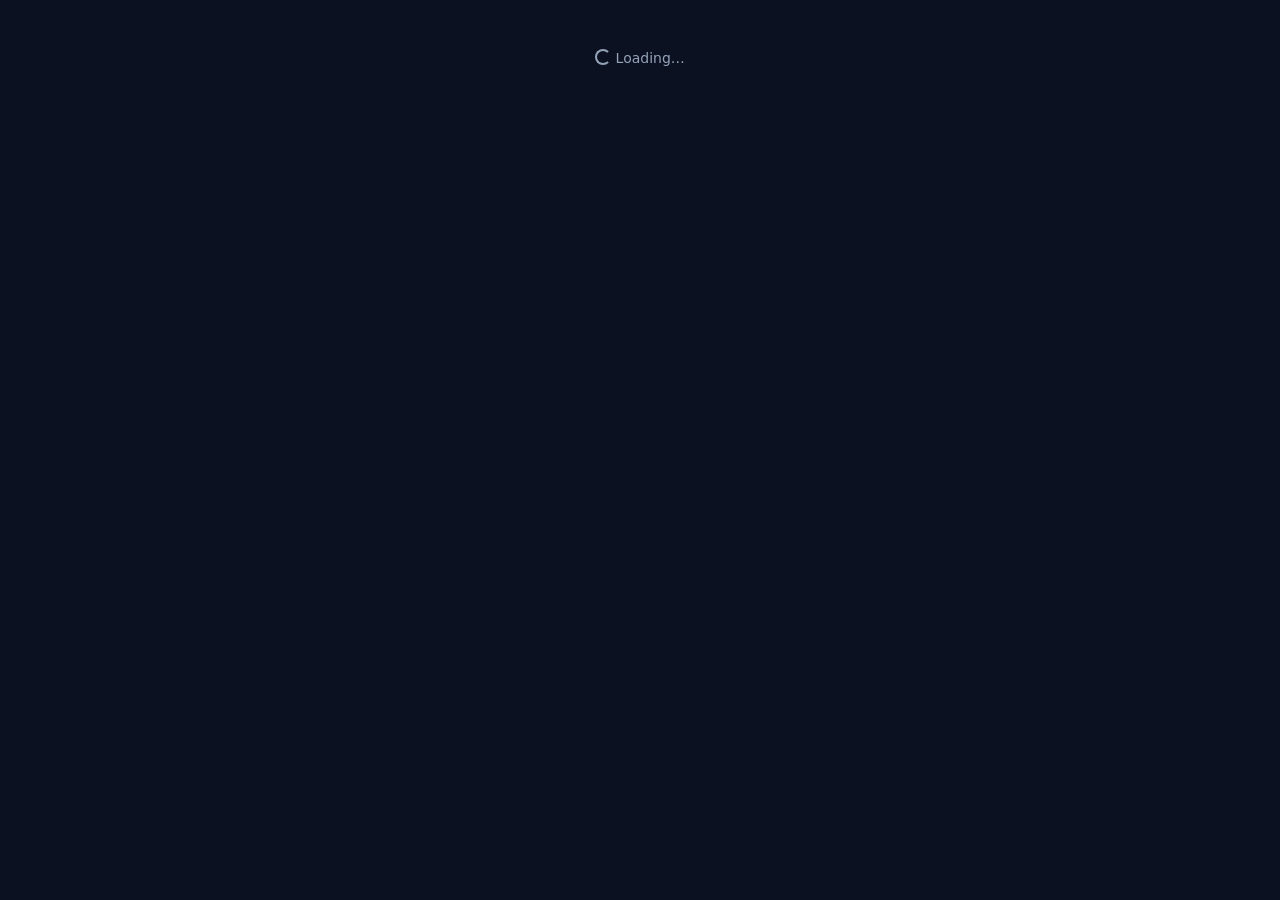
==== docs/index.html @ c8c7c026 "Officers can add and change their own tasks; task change log (old -> new); hide/delete stay admin-on" ====
<!DOCTYPE html>
<html lang="en" data-bs-theme="dark">
<head>
  <meta charset="utf-8">
  <meta name="viewport" content="width=device-width, initial-scale=1">
  <title>Audit Dossier Portal</title>
  <script>try{document.documentElement.dataset.bsTheme=localStorage.getItem('adp_theme')||'dark'}catch(e){}</script>
  <link href="https://cdn.jsdelivr.net/npm/bootstrap@5.3.3/dist/css/bootstrap.min.css" rel="stylesheet">
  <link href="css/style.css?v=14" rel="stylesheet">
</head>
<body>
  <div id="app"><div class="text-center p-5 muted"><div class="spinner-border spinner-border-sm"></div> Loading…</div></div>

  <div class="modal fade" id="detailModal" tabindex="-1"><div class="modal-dialog modal-lg modal-dialog-scrollable"><div class="modal-content">
    <div class="modal-header"><h5 class="modal-title" id="detailTitle">Check List Detail</h5><button class="btn-close" data-bs-dismiss="modal"></button></div>
    <div class="modal-body" id="detailBody"></div>
    <div class="modal-footer"><button class="btn btn-secondary" data-bs-dismiss="modal">Close</button></div>
  </div></div></div>
  <div class="toast-container position-fixed bottom-0 end-0 p-3"><div id="toast" class="toast border-0 text-white" role="alert">
    <div class="d-flex"><div class="toast-body" id="toastBody"></div><button class="btn-close btn-close-white me-2 m-auto" data-bs-dismiss="toast"></button></div>
  </div></div>

  <script src="https://cdn.jsdelivr.net/npm/bootstrap@5.3.3/dist/js/bootstrap.bundle.min.js"></script>
  <script src="https://cdn.sheetjs.com/xlsx-0.20.3/package/dist/xlsx.full.min.js"></script>
  <script type="module" src="js/app.js?v=14"></script>
</body>
</html>
---- docs/css/style.css ----
/* Audit Dossier Portal — light & dark theme (toggle with the 🌙 / ☀️ button) */
:root, [data-bs-theme="light"] {
  --app-bg: #eef2f7;
  --panel: #ffffff;
  --panel-border: #e2e8f0;
  --text: #1e293b;
  --muted: #64748b;
  --head-bg: #1e293b;
  --head-text: #f8fafc;
  --grp-bg: #e8eef8;
  --grp-text: #1d4ed8;
  --row-hover: #f1f5f9;
  --done-bg: #e8f7ee;
  --remarks-bg: #fffbeb;
  --remarks-border: #fde68a;
  --badge-bg: #0f172a;
  --badge-text: #f8fafc;
  --link: #2563eb;
  --accent: #2563eb;
  --shadow: 0 1px 2px rgba(15, 23, 42, .06), 0 4px 14px rgba(15, 23, 42, .05);
}
[data-bs-theme="dark"] {
  --app-bg: #0b1120;
  --panel: #111a2e;
  --panel-border: #1f2b44;
  --text: #e2e8f0;
  --muted: #94a3b8;
  --head-bg: #18233a;
  --head-text: #e2e8f0;
  --grp-bg: #15213a;
  --grp-text: #7cb2ff;
  --row-hover: #16223a;
  --done-bg: #0d2a1f;
  --remarks-bg: #0f1a2e;
  --remarks-border: #2a3a58;
  --badge-bg: #2a3a58;
  --badge-text: #e2e8f0;
  --link: #7cb2ff;
  --accent: #3b82f6;
  --shadow: 0 1px 2px rgba(0, 0, 0, .4), 0 6px 18px rgba(0, 0, 0, .25);
  --bs-body-bg: #0b1120;
  --bs-body-color: #e2e8f0;
  --bs-border-color: #24324d;
  --bs-secondary-color: #94a3b8;
  --bs-tertiary-bg: #15213a;
}

body { background: var(--app-bg); color: var(--text); font-size: 14px; font-family: "Segoe UI", system-ui, -apple-system, Roboto, sans-serif; }
a { color: var(--link); }
.app-title { font-weight: 700; font-size: 1.45rem; letter-spacing: .2px; color: var(--text) !important; }
.muted { color: var(--muted) !important; }
.login-box { max-width: 380px; margin: 12vh auto; }

.panel { background: var(--panel); border: 1px solid var(--panel-border); border-radius: 12px; padding: 14px; box-shadow: var(--shadow); margin-bottom: 10px; }
.section-title { font-weight: 700; font-size: 12px; text-transform: uppercase; letter-spacing: .6px; color: var(--grp-text); margin: 16px 0 6px; padding-bottom: 4px; border-bottom: 1px solid var(--panel-border); }
.due-box { background: var(--grp-bg); border: 1px dashed var(--panel-border); border-radius: 8px; padding: 8px 10px; font-size: 13px; line-height: 1.9; }

/* stat cards */
.stat-card { border-radius: 12px; color: #fff; padding: 12px 16px; height: 100%; box-shadow: var(--shadow); }
.stat-card .lbl { font-size: 12px; font-weight: 600; opacity: .9; }
.stat-card .val { font-size: 28px; font-weight: 700; line-height: 1.15; }
.bg-blue { background: linear-gradient(135deg, #2563eb, #1d4ed8); }
.bg-teal { background: linear-gradient(135deg, #0891b2, #0e7490); }
.bg-amber { background: linear-gradient(135deg, #f59e0b, #d97706); }
.bg-green { background: linear-gradient(135deg, #16a34a, #15803d); }
.bg-slate { background: linear-gradient(135deg, #475569, #334155); }
.bg-red { background: linear-gradient(135deg, #e11d48, #be123c); }

/* tabs & pills */
.nav-tabs { border-bottom-color: var(--panel-border); }
.nav-tabs .nav-link { color: var(--muted); font-weight: 500; cursor: pointer; }
.nav-tabs .nav-link.active { color: var(--text); background: var(--panel); border-color: var(--panel-border) var(--panel-border) var(--panel); font-weight: 600; }
.pill-bar .btn { margin: 0 4px 6px 0; font-size: 13px; border-radius: 999px; padding: 3px 12px; }

/* tables */
.table-wrap { max-height: 70vh; overflow: auto; border-radius: 8px; }
.tbl { margin: 0; --bs-table-bg: transparent; --bs-table-striped-bg: rgba(127, 127, 127, .05); --bs-table-hover-bg: var(--row-hover); color: var(--text); }
.tbl thead th { background: var(--head-bg) !important; color: var(--head-text) !important; font-weight: 600; white-space: nowrap; position: sticky; top: 0; z-index: 2; border-color: var(--panel-border); font-size: 13px; }
.tbl td { vertical-align: middle; border-color: var(--panel-border); }
.grp-row td { background: var(--grp-bg) !important; color: var(--grp-text) !important; cursor: pointer; font-weight: 700; text-transform: uppercase; letter-spacing: .5px; font-size: 12.5px; }
.row-done td { background: var(--done-bg) !important; }
.hidden-row td { opacity: .45; }
.task-badge { background: var(--badge-bg); color: var(--badge-text); font-size: 11px; padding: 3px 8px; border-radius: 999px; white-space: nowrap; }
.mark-box { width: 22px; height: 22px; cursor: pointer; }
.remarks-in { background: var(--remarks-bg) !important; border-color: var(--remarks-border) !important; color: var(--text) !important; min-width: 170px; }
.saving { opacity: .5; pointer-events: none; }
.link-btn { color: var(--link); text-decoration: underline; text-underline-offset: 2px; cursor: pointer; background: none; border: 0; padding: 0; text-align: left; }

.detail-item { border-left: 4px solid var(--accent); background: var(--grp-bg); padding: 8px 12px; margin-bottom: 10px; border-radius: 0 6px 6px 0; }
.detail-item b { color: var(--grp-text); }
.pct-bar { height: 8px; background: var(--panel-border); border-radius: 4px; overflow: hidden; min-width: 80px; flex-grow: 1; }
.pct-bar > div { height: 100%; }
.grade { font-weight: 700; }
.progress-log { font-family: ui-monospace, Consolas, monospace; font-size: 12px; white-space: pre-wrap; max-height: 220px; overflow: auto; background: var(--grp-bg); padding: 6px; border-radius: 6px; }

/* form controls in dark */
[data-bs-theme="dark"] .form-control, [data-bs-theme="dark"] .form-select { background-color: #0f1a2e; border-color: #2a3a58; color: #e2e8f0; }
[data-bs-theme="dark"] .form-control:focus, [data-bs-theme="dark"] .form-select:focus { border-color: #3b82f6; box-shadow: 0 0 0 .2rem rgba(59, 130, 246, .25); }
[data-bs-theme="dark"] .modal-content { background: var(--panel); border-color: var(--panel-border); }
[data-bs-theme="dark"] .badge.text-bg-light { background: #1f2b44 !important; color: #e2e8f0 !important; border-color: #2a3a58 !important; }

@media (max-width: 768px) { .stat-card .val { font-size: 21px; } .app-title { font-size: 1.2rem; } }
.night-note { background: var(--grp-bg); border: 1px solid var(--panel-border); border-left: 4px solid #f59e0b; border-radius: 8px; padding: 7px 12px; font-size: 13px; }

/* ---- Department status + evidence ---- */
.dept-sel{min-width:120px}
.dept-sel.is-bad{border-color:#dc3545;background-color:rgba(220,53,69,.15);color:#ffb3ba}
.dept-sel.is-good{border-color:#198754;background-color:rgba(25,135,84,.15);color:#9be7c0}
.dept-sel:disabled{opacity:.45}
.ev-add,.ev-view{white-space:nowrap}

/* ---- Mobile: task rows become cards ---- */
@media (max-width:768px){
  .tbl-cards thead{display:none}
  .tbl-cards,.tbl-cards tbody,.tbl-cards tr,.tbl-cards td{display:block;width:100%}
  .tbl-cards tr{margin:0 0 .75rem;border:1px solid var(--bs-border-color);border-radius:.6rem;padding:.4rem .6rem;background:var(--panel,transparent)}
  .tbl-cards tr.grp-row{border:none;padding:.3rem 0;background:none}
  .tbl-cards td{border:none!important;padding:.3rem 0;display:flex;gap:.6rem;align-items:center;justify-content:space-between;text-align:right}
  .tbl-cards td::before{content:attr(data-label);font-weight:600;font-size:.8rem;opacity:.7;text-align:left;flex:0 0 38%}
  .tbl-cards td:not([data-label])::before,.tbl-cards td[data-label=""]::before{content:none}
  .tbl-cards tr.grp-row td{display:block;text-align:left}
  .tbl-cards .m-hide{display:none!important}
  .tbl-cards .m-title{font-size:1rem;font-weight:700;text-align:left;display:block}
  .tbl-cards .remarks-in{width:100%}
  .mark-box{width:1.7rem!important;height:1.7rem!important}
  .dept-sel{flex:1}
}
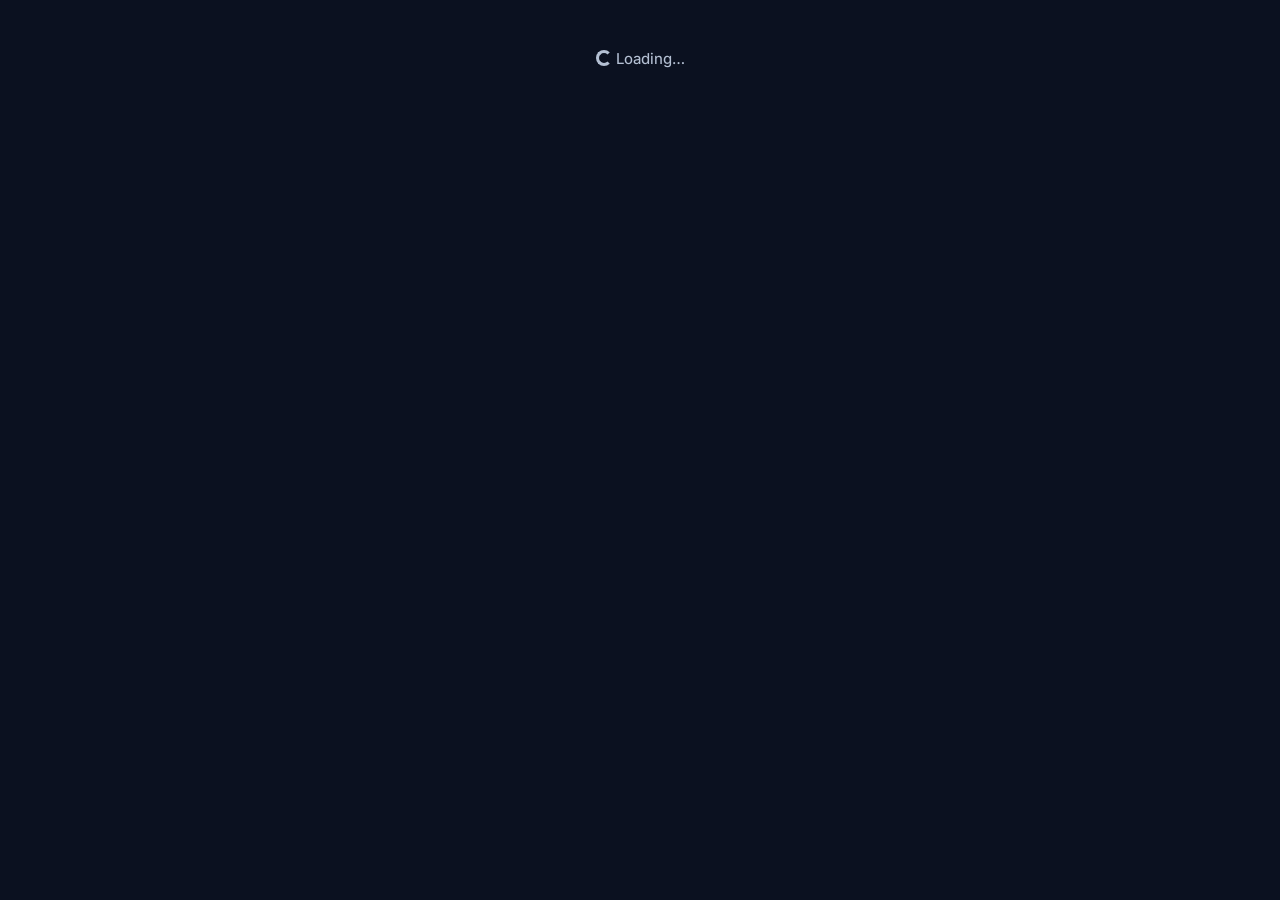
==== commit 7bcfa3f3: "Clearer text: Inter font, larger sizes, brighter colours in dark theme Co-Authored-By: Claude Opus 5" ====
--- a/docs/index.html
+++ b/docs/index.html
@@ -5,8 +5,10 @@
   <meta name="viewport" content="width=device-width, initial-scale=1">
   <title>Audit Dossier Portal</title>
   <script>try{document.documentElement.dataset.bsTheme=localStorage.getItem('adp_theme')||'dark'}catch(e){}</script>
+  <link rel="preconnect" href="https://fonts.googleapis.com"><link rel="preconnect" href="https://fonts.gstatic.com" crossorigin>
+  <link href="https://fonts.googleapis.com/css2?family=Inter:wght@400;500;600;700&display=swap" rel="stylesheet">
   <link href="https://cdn.jsdelivr.net/npm/bootstrap@5.3.3/dist/css/bootstrap.min.css" rel="stylesheet">
-  <link href="css/style.css?v=14" rel="stylesheet">
+  <link href="css/style.css?v=15" rel="stylesheet">
 </head>
 <body>
   <div id="app"><div class="text-center p-5 muted"><div class="spinner-border spinner-border-sm"></div> Loading…</div></div>
@@ -22,6 +24,6 @@
 
   <script src="https://cdn.jsdelivr.net/npm/bootstrap@5.3.3/dist/js/bootstrap.bundle.min.js"></script>
   <script src="https://cdn.sheetjs.com/xlsx-0.20.3/package/dist/xlsx.full.min.js"></script>
-  <script type="module" src="js/app.js?v=14"></script>
+  <script type="module" src="js/app.js?v=15"></script>
 </body>
 </html>
--- a/docs/css/style.css
+++ b/docs/css/style.css
@@ -125,3 +125,32 @@
   .mark-box{width:1.7rem!important;height:1.7rem!important}
   .dept-sel{flex:1}
 }
+
+/* ---- Readability: sharper, larger, brighter text ---- */
+:root { --text: #0f172a; --muted: #475569; }
+[data-bs-theme="dark"] { --text: #f1f5f9; --muted: #b4c0d3; --bs-body-color: #f1f5f9; --bs-secondary-color: #b4c0d3; }
+body { font-family: "Inter", "Segoe UI", system-ui, -apple-system, Roboto, sans-serif; font-size: 15px; line-height: 1.5;
+  -webkit-font-smoothing: antialiased; -moz-osx-font-smoothing: grayscale; text-rendering: optimizeLegibility; font-weight: 450; }
+.form-control-sm, .form-select-sm, .btn-sm { font-size: 14px; }
+.form-label, .form-label.small { font-size: 13.5px; color: var(--text); }
+.small, small { font-size: 13.5px; }
+.tbl td { font-size: 14.5px; color: var(--text); }
+.tbl thead th { font-size: 13.5px; letter-spacing: .2px; }
+.grp-row td { font-size: 13.5px; letter-spacing: .4px; }
+.task-badge { font-size: 12.5px; font-weight: 600; }
+.badge { font-weight: 600; letter-spacing: .2px; }
+.nav-tabs .nav-link { color: var(--muted); font-weight: 600; font-size: 14.5px; }
+.nav-tabs .nav-link:hover { color: var(--text); }
+.section-title { font-size: 13px; }
+.stat-card .lbl { font-size: 13px; opacity: 1; }
+.night-note, .due-box { font-size: 14px; }
+.hidden-row td { opacity: .6; }
+[data-bs-theme="dark"] .form-control, [data-bs-theme="dark"] .form-select { color: #f1f5f9; }
+[data-bs-theme="dark"] .form-control::placeholder { color: #8a99b2; opacity: 1; }
+[data-bs-theme="dark"] .tbl a, [data-bs-theme="dark"] .link-btn { color: #7cb8ff; }
+@media (max-width: 768px) {
+  body { font-size: 15.5px; }
+  .tbl-cards td { font-size: 15px; }
+  .tbl-cards td::before { opacity: 1; color: var(--muted); font-size: 13.5px; }
+  .tbl-cards .m-title { font-size: 1.05rem; }
+}
